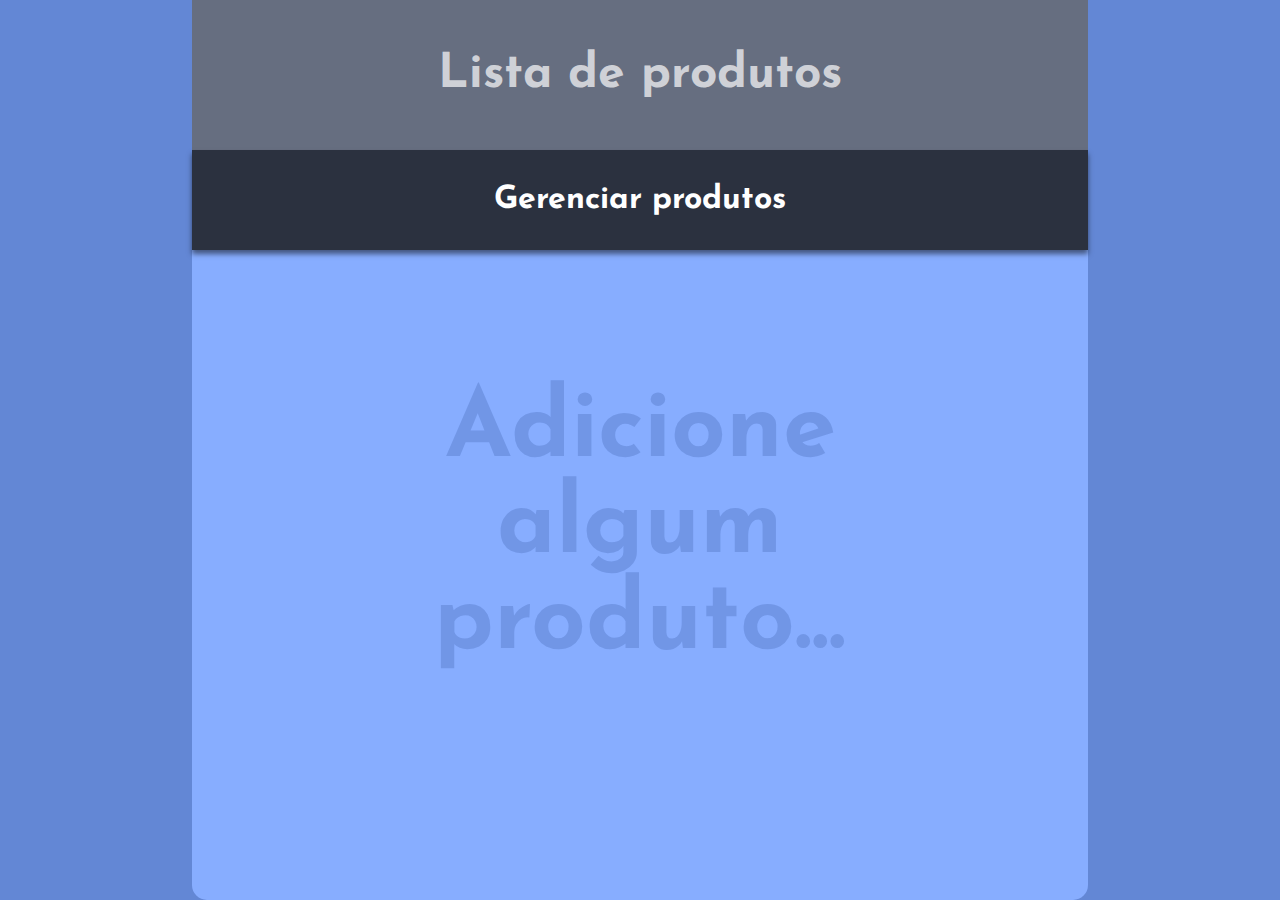
==== list.html @ 5087fd83 "Initial commit" ====
<!DOCTYPE html>
<html lang="pt-br">
<head>
    <meta charset="UTF-8">
    <meta name="viewport" content="width=device-width, initial-scale=1.0">
    <link rel="shortcut icon" href="./src/img/favicon.ico" type="image/x-icon">
    <link rel="stylesheet" href="./src/css/listStyle.css">
    <title>Lista de Produtos</title>
</head>
<body>
     <!--            LISTA VAZIA                -->
    <div class="hidden" id="empty">
        <div class="container">
            <header>
                <div>
                    <h1>Lista de produtos</h1>
                </div>
                <section>
                    <a href="./manager.html">
                        <div>
                            <p>Gerenciar produtos</p>
                        </div>
                    </a>
                </section>
            </header>
            <div id="initial-content">
                <p>Adicione algum produto...</p>
            </div>
        </div>
    </div>

    <!--            LISTA PREENCHIDA                -->
    <div class="container" id="filled">
        <header>
            <div>
                <h1>Lista de produtos</h1>
            </div>
            <section>
                <a href="./manager.html">
                    <div>
                        <p>Gerenciar produtos</p>
                    </div>
                </a>
            </section>
        </header>
        <section id="products">
            <!-- <section id="prod">
                <p id="name-prod">Nome do produto</p>
                <p id="quant-prod">Quantidade: X</p>
                <p id="cod-prod">Código: X</p>
                <button id="desc-prod">Descrição do produto</button>
            </section>
            <section class="hidden" id="description">
                teste
            </section>
            <hr> -->
            <!-- <h1>Este é o fim da sua lista...</h1> -->
        </section>
    </div>

    <script src="./src/js/list.js"></script>
</body>
</html>
---- src/css/listStyle.css ----
@charset "UTF-8";

@import url('https://fonts.googleapis.com/css2?family=Josefin+Sans:ital,wght@0,100..700;1,100..700&display=swap');

*{
    margin: 0;
    padding: 0;
    font-family: 'Josefin Sans', sans-serif;
}

:root{
    --cor1: #87adff;
    --cor2: #6387D5;
    --cor3: #666E80;
    --cor4: #474B55;
    --cor5: #2b313f;
    --fundoCor: rgba(85, 82, 51, .2);
    --labelCor: #E3E3E3;
}

a{
    text-decoration: none;
    color: white;
}

body{
    background-color: var(--cor2);
    width: 100vw;
}

/*                  REMOVER LISTA               */

.hidden{
    display: none;
}

/*                  LISTA VAZIA                 */

div#empty .container{
    background-color: var(--cor1);
    width: 70%;
    height: 100vh;
    margin: 0 auto;
    animation: intro 1s;
}

@keyframes intro{
    from{
        opacity: 0;
        scale: 2;
    }
    to{
        opacity: 1;
        scale: 1;
    }
}

div#empty header{
    background-color: var(--cor3);
    min-height: 250px;
    border-radius: 0 0 25px 25px;
}

div#empty header > div{
    display: flex;
    align-items: center;
    justify-content: center;
    color: rgba(255, 255, 255, 0.7);
    min-height: 150px;
    width: 50%;
    font-size: 1.5em;
    margin: 0 auto;
}

div#empty header > section{
    background-color: var(--cor5);
    min-height: 100px;
    box-shadow: 0 4px 5px rgba(0, 0, 0, 0.5);
    font-size: 2em;
    font-weight: bold;
}

div#empty section > a > div{
    display: flex;
    align-items: center;
    justify-content: center;
    height: 100px;
    transition: .5s;
}

div#empty a > div:hover{
    font-size: 1.2em;
}

div#empty #initial-content{
    width: 70%;
    margin: 15% auto 0 auto;
    text-align: center;
    font-size: 6em;
    font-weight: bolder;
    color: rgba(99, 135, 213, .6);
}

/*                  LISTA PREENCHIDA                 */
.container{
    background-color: var(--cor1);
    width: 70%;
    border: 0;
    border-radius: 0 0 15px 15px;
    margin: 0 auto;
    margin-bottom: 60px;
    animation: intro 1s;
}

@keyframes intro{
    from{
        opacity: 0;
        scale: 2;
    }
    to{
        opacity: 1;
        scale: 1;
    }
}

header{
    background-color: var(--cor3);
    min-height: 250px;
    border-radius: 0 0 25px 25px;
}

header > div{
    display: flex;
    align-items: center;
    justify-content: center;
    color: rgba(255, 255, 255, 0.7);
    min-height: 150px;
    width: 50%;
    font-size: 1.5em;
    margin: 0 auto;
}

header > section{
    background-color: var(--cor5);
    min-height: 100px;
    box-shadow: 0 4px 5px rgba(0, 0, 0, 0.5);
    font-size: 2em;
    font-weight: bold;
}

section > a > div{
    display: flex;
    align-items: center;
    justify-content: center;
    height: 100px;
    transition: .5s;
}

a > div:hover{
    font-size: 1.2em;
}

section#products{
    background-color: var(--cor1);
    width: 100%;
    border: 0;
    border-radius: 0 0 15px 15px;
}

section#products h1{
    color: rgba(99, 135, 213, .6);
    font-size: 4em;
    font-weight: bold;
    padding: 30px;
    text-align: center;
}

section#prod{
    display: flex;
    justify-content: space-evenly;
    background-color: var(--fundoCor);
    color: var(--cor4);
    font-size: 1.8em;
    font-weight: bold;
    padding: 40px 0;
}

section#prod button{
    background-color: transparent;
    color: var(--cor4);
    border: 0;
    font-size: 1em;
    font-weight: bold;
}

button:hover{
    cursor: pointer;
}

section#description{
    background-color: var(--fundoCor);
    border-top: dashed;
    padding: 40px 0;
    animation: descFadeOut 1s ease-out;
}

@keyframes descFadeOut {
    from{
        opacity: 1;
        padding: 40px 0;
    }
    to{
        opacity: 0;
        padding: 0;
        height: 0;
    }
}

@keyframes descFadeIn {
    from{
        opacity: 0;
        padding: 0;
    }
    to{
        opacity: 1;
        padding: 40px 0;
    }
}

hr{
    border: solid 4px var(--cor5);
}
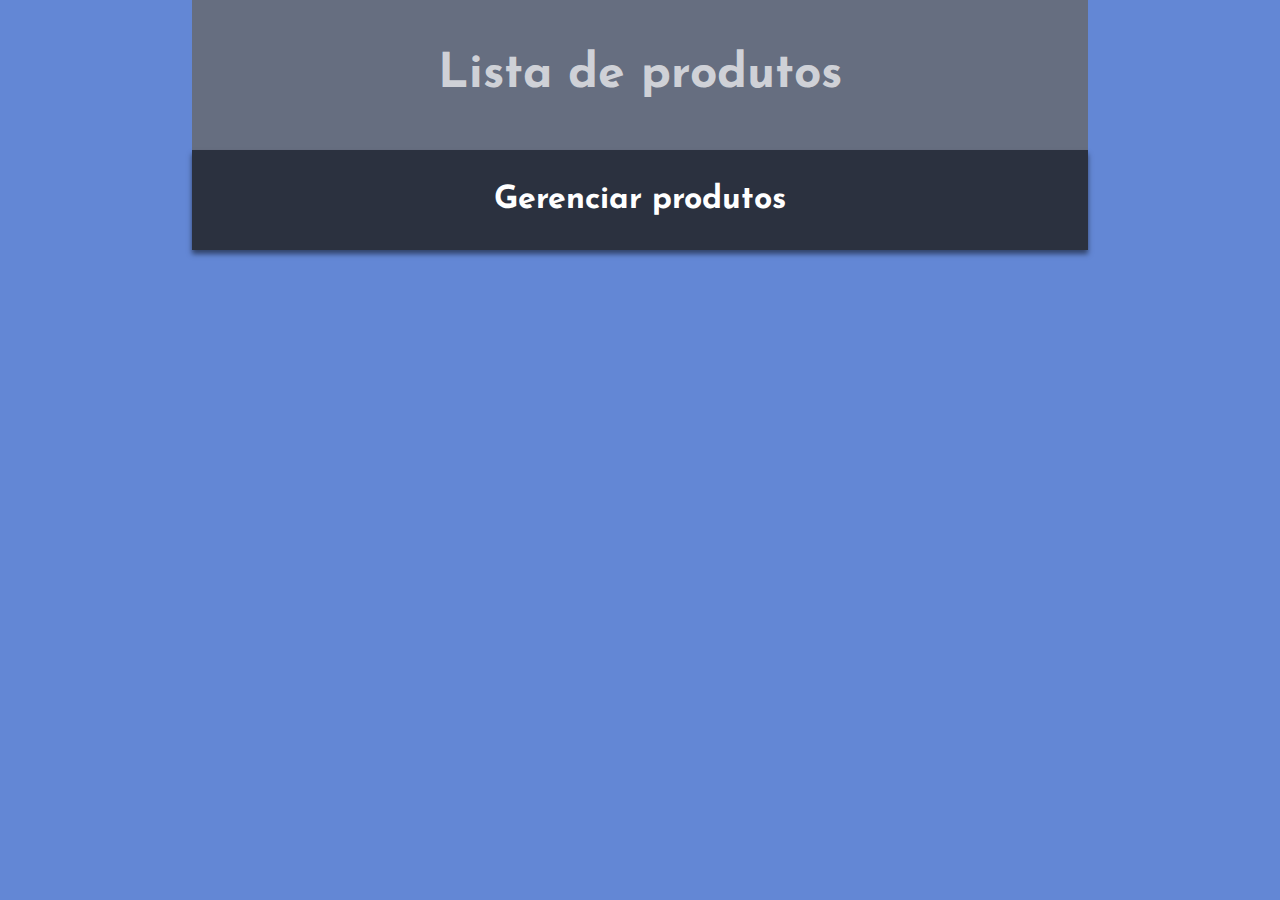
==== commit 488f3f84: "update do backend do projeto localstorage" ====
--- a/list.html
+++ b/list.html
@@ -9,7 +9,7 @@
 </head>
 <body>
      <!--            LISTA VAZIA                -->
-    <div class="hidden" id="empty">
+    <div id="empty">
         <div class="container">
             <header>
                 <div>
@@ -23,39 +23,31 @@
                     </a>
                 </section>
             </header>
-            <div id="initial-content">
+            <div id="empty-list">
                 <p>Adicione algum produto...</p>
             </div>
         </div>
     </div>
 
     <!--            LISTA PREENCHIDA                -->
-    <div class="container" id="filled">
-        <header>
-            <div>
-                <h1>Lista de produtos</h1>
-            </div>
-            <section>
-                <a href="./manager.html">
-                    <div>
-                        <p>Gerenciar produtos</p>
-                    </div>
-                </a>
+    <div id="filled">
+        <div class="container">
+            <header>
+                <div>
+                    <h1>Lista de produtos</h1>
+                </div>
+                <section>
+                    <a href="./manager.html">
+                        <div>
+                            <p>Gerenciar produtos</p>
+                        </div>
+                    </a>
+                </section>
+            </header>
+            <section id="products">
+                
             </section>
-        </header>
-        <section id="products">
-            <!-- <section id="prod">
-                <p id="name-prod">Nome do produto</p>
-                <p id="quant-prod">Quantidade: X</p>
-                <p id="cod-prod">Código: X</p>
-                <button id="desc-prod">Descrição do produto</button>
-            </section>
-            <section class="hidden" id="description">
-                teste
-            </section>
-            <hr> -->
-            <!-- <h1>Este é o fim da sua lista...</h1> -->
-        </section>
+        </div>
     </div>
 
     <script src="./src/js/list.js"></script>
--- a/src/css/listStyle.css
+++ b/src/css/listStyle.css
@@ -92,7 +92,7 @@
     font-size: 1.2em;
 }
 
-div#empty #initial-content{
+div#empty #empty-list{
     width: 70%;
     margin: 15% auto 0 auto;
     text-align: center;
@@ -106,7 +106,6 @@
     background-color: var(--cor1);
     width: 70%;
     border: 0;
-    border-radius: 0 0 15px 15px;
     margin: 0 auto;
     margin-bottom: 60px;
     animation: intro 1s;
